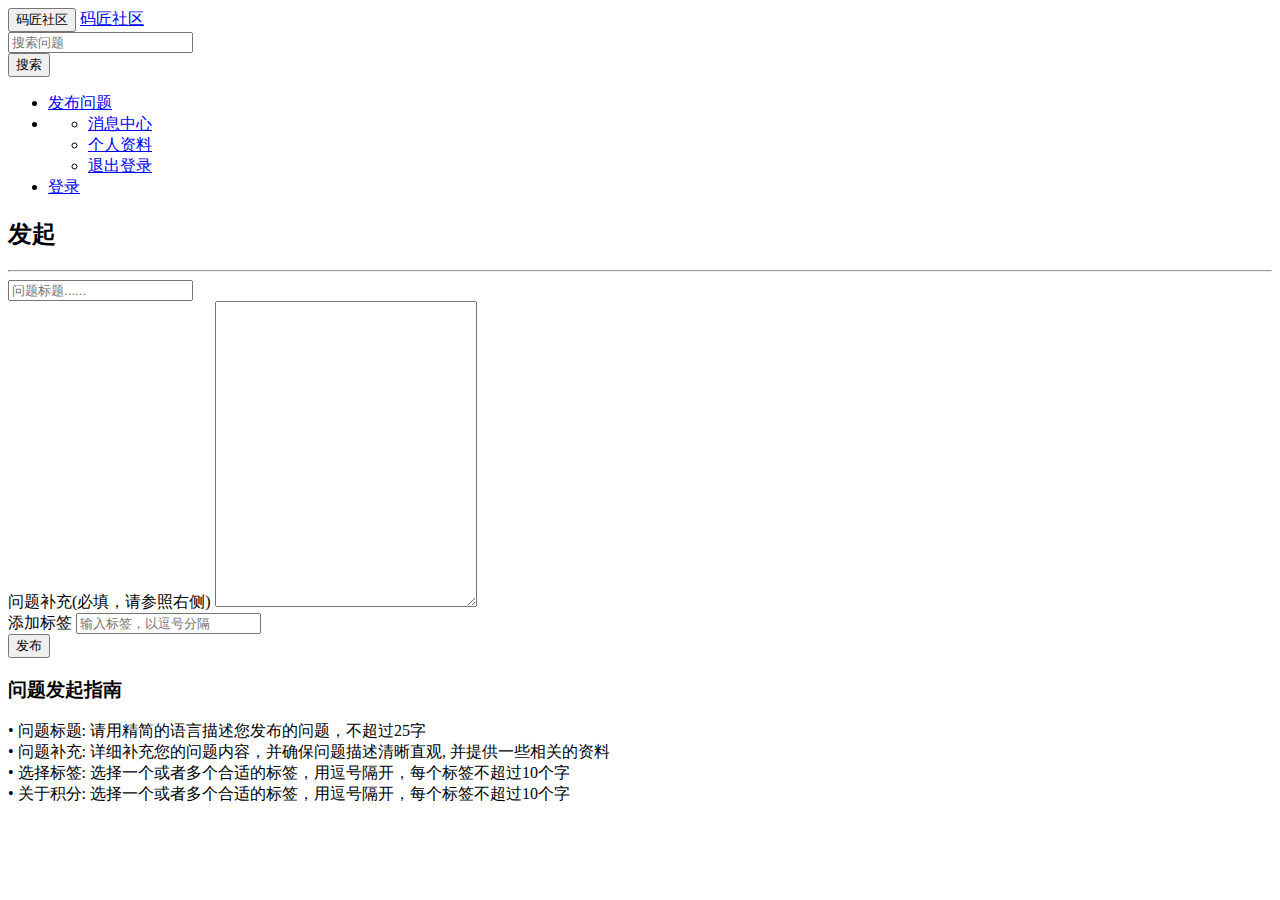
==== src/main/resources/templates/publish.html @ c55023f4 "''" ====
<!DOCTYPE html>

<html lang="en" xmlns:th="http://www.thymeleaf.org">
<head>
    <meta charset="UTF-8" http-equiv="Content-Type" content="text/html;charset=UTF-8">
    <title>发布</title>
    <link rel="stylesheet" href="css/bootstrap.min.css">
    <link rel="stylesheet" href="css/bootstrap-theme.min.css">
    <link rel="stylesheet" href="css/community.css">
    <script src="../static/js/bootstrap.min.js" type="application/javascript"></script>
</head>
<body >
<nav class="navbar navbar-default">
    <div class="container-fluid">
        <div class="navbar-header">
            <button type="button" class="navbar-toggle collapsed" data-toggle="collapse"
                    data-target="#bs-example-navbar-collapse-1" aria-expanded="false">
                <span class="sr-only">码匠社区</span>

            </button>
            <a class="navbar-brand" href="#">码匠社区</a>
        </div>

        <div class="collapse navbar-collapse" id="bs-example-navbar-collapse-1">

            <form class="navbar-form navbar-left">
                <div class="form-group">
                    <input type="text" class="form-control" placeholder="搜索问题">
                </div>
                <button type="submit" class="btn btn-default">搜索</button>
            </form>
            <ul class="nav navbar-nav navbar-right">
                <li th:if="${session.user!=null}">
                    <a href="/publish">发布问题</a>
                </li>
                <li class="dropdown" th:if=" ${session.user!=null}">
                    <a href="#" class="dropdown-toggle" data-toggle="dropdown" role="button" aria-haspopup="true"
                       aria-expanded="false" th:text="${session.user.getName()}"><span class="caret"></span></a>
                    <ul class="dropdown-menu">
                        <li><a href="#">消息中心</a></li>
                        <li><a href="#">个人资料</a></li>
                        <li><a href="#">退出登录</a></li>
                    </ul>
                </li>
                <li th:if="${session.user==null}">
                    <a href="https://github.com/login/oauth/authorize?client_id=cea6cfe3ef157afd95fe&redirect_uri=http://localhost:8887/callback&scope=user&state=2">登录</a>
                </li>

            </ul>
        </div>
    </div>
</nav>

<div class="container-fluid main" >
    <div class="row" style="background-color: white">
        <div class="col-lg-9 col-md-9 col-sm-12 col-xs-12">
            <h2><span class="glyphicon glyphicon-plus" aria-hidden="true"></span>发起</h2>
            <hr>

            <form action="/publish" method="post">
                <div class="form-group">
                    <input type="text" class="form-control"  name="title" id="title" placeholder="问题标题......" th:value="${title}"/>
                </div>
                <div class="form-group">
                    <label for="description">问题补充(必填，请参照右侧)</label>
                    <textarea name="description" id="description" class="form-control" cols="30" rows="20" th:text="${description}"></textarea>
                </div>

                <div class="form-group">
                    <label for="tag">添加标签</label>
                    <input type="text" class="form-control" id="tag" name="tag" placeholder="输入标签，以逗号分隔" th:value="${tag}"/>
                </div>
                <div class="container-fluid main btn-public
">
                    <div class="row">
                        <div class="col-lg-9 col-md-12 col-sm-12 col-xs-12" >
                            <div class="alert alert-danger col-lg-12 col-md-12 col-sm-12 col-xs-12"
                                 th:if="${error != null}"
                                 th:text="${error}"
                                 >
                            </div>
                        </div>
                        <div class="col-lg-3 col-md-12 col-sm-12 col-xs-12">
                            <button type="submit" class="btn btn-success btn-publish " >
                                发布
                            </button>
                        </div>
                    </div>
                </div>

            </form>


        </div>
        <div class="col-lg-3 col-md-3 col-sm-12 col-xs-12">
            <h3>问题发起指南</h3>
            • 问题标题: 请用精简的语言描述您发布的问题，不超过25字 <br>
            • 问题补充: 详细补充您的问题内容，并确保问题描述清晰直观, 并提供一些相关的资料<br>
            • 选择标签: 选择一个或者多个合适的标签，用逗号隔开，每个标签不超过10个字<br>
            • 关于积分: 选择一个或者多个合适的标签，用逗号隔开，每个标签不超过10个字<br>
        </div>
    </div>
</div>
</body>
</html>
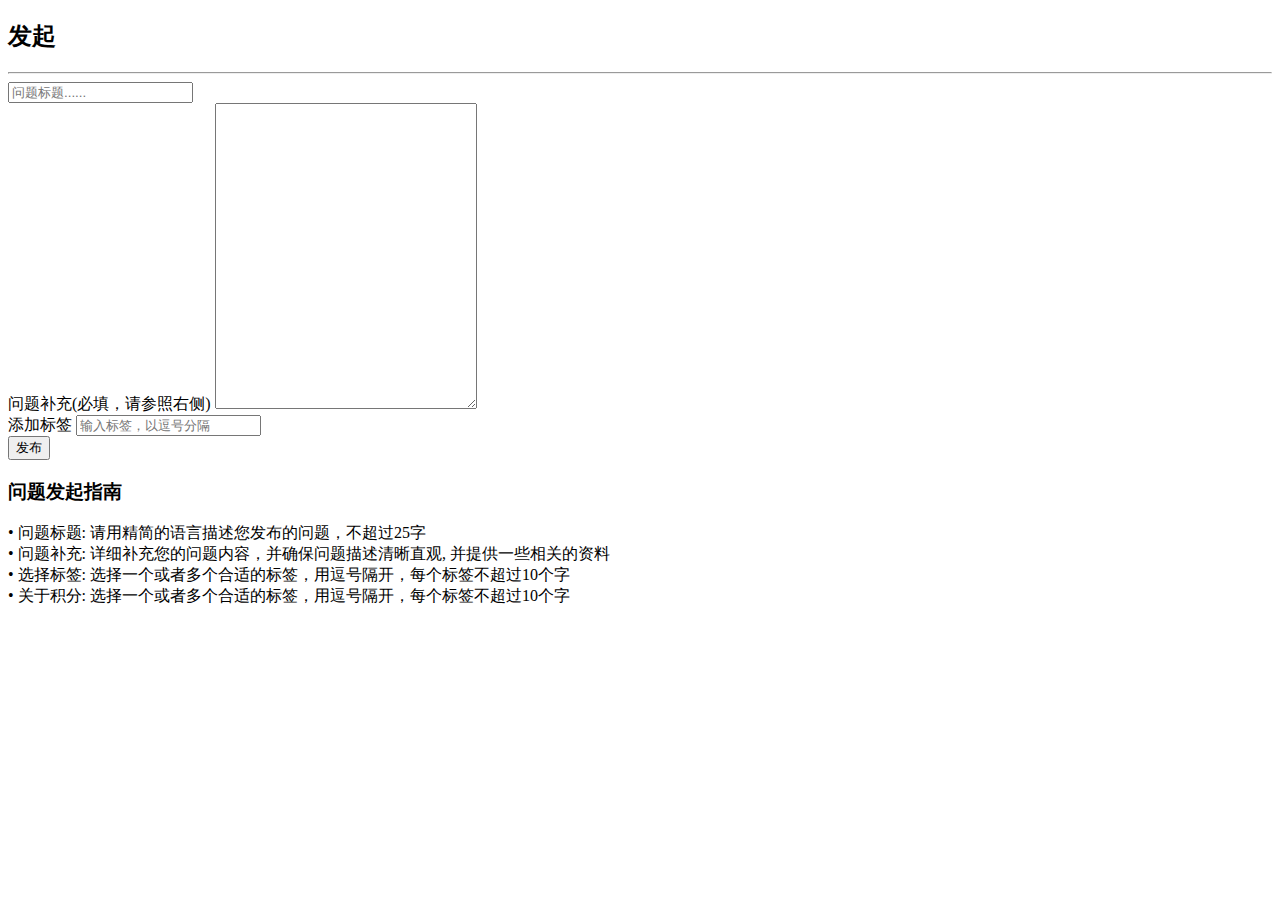
==== commit 061968d6: "计算机协会社区" ====
--- a/src/main/resources/templates/publish.html
+++ b/src/main/resources/templates/publish.html
@@ -4,84 +4,53 @@
 <head>
     <meta charset="UTF-8" http-equiv="Content-Type" content="text/html;charset=UTF-8">
     <title>发布</title>
-    <link rel="stylesheet" href="css/bootstrap.min.css">
-    <link rel="stylesheet" href="css/bootstrap-theme.min.css">
-    <link rel="stylesheet" href="css/community.css">
-    <script src="../static/js/bootstrap.min.js" type="application/javascript"></script>
+    <script src="/js/jquery-3.4.1.min.js"></script>
+    <script src="/js/bootstrap.min.js" type="application/javascript"></script>
+    <link rel="stylesheet" href="/css/bootstrap.min.css">
+    <link rel="stylesheet" href="/css/bootstrap-theme.min.css">
+    <link rel="stylesheet" href="/css/community.css">
+
+
 </head>
-<body >
-<nav class="navbar navbar-default">
-    <div class="container-fluid">
-        <div class="navbar-header">
-            <button type="button" class="navbar-toggle collapsed" data-toggle="collapse"
-                    data-target="#bs-example-navbar-collapse-1" aria-expanded="false">
-                <span class="sr-only">码匠社区</span>
+<body>
 
-            </button>
-            <a class="navbar-brand" href="#">码匠社区</a>
-        </div>
+<div th:insert="navigation :: nav"></div>
 
-        <div class="collapse navbar-collapse" id="bs-example-navbar-collapse-1">
-
-            <form class="navbar-form navbar-left">
-                <div class="form-group">
-                    <input type="text" class="form-control" placeholder="搜索问题">
-                </div>
-                <button type="submit" class="btn btn-default">搜索</button>
-            </form>
-            <ul class="nav navbar-nav navbar-right">
-                <li th:if="${session.user!=null}">
-                    <a href="/publish">发布问题</a>
-                </li>
-                <li class="dropdown" th:if=" ${session.user!=null}">
-                    <a href="#" class="dropdown-toggle" data-toggle="dropdown" role="button" aria-haspopup="true"
-                       aria-expanded="false" th:text="${session.user.getName()}"><span class="caret"></span></a>
-                    <ul class="dropdown-menu">
-                        <li><a href="#">消息中心</a></li>
-                        <li><a href="#">个人资料</a></li>
-                        <li><a href="#">退出登录</a></li>
-                    </ul>
-                </li>
-                <li th:if="${session.user==null}">
-                    <a href="https://github.com/login/oauth/authorize?client_id=cea6cfe3ef157afd95fe&redirect_uri=http://localhost:8887/callback&scope=user&state=2">登录</a>
-                </li>
-
-            </ul>
-        </div>
-    </div>
-</nav>
-
-<div class="container-fluid main" >
+<div class="container-fluid main">
     <div class="row" style="background-color: white">
         <div class="col-lg-9 col-md-9 col-sm-12 col-xs-12">
             <h2><span class="glyphicon glyphicon-plus" aria-hidden="true"></span>发起</h2>
             <hr>
 
             <form action="/publish" method="post">
+                <input type="hidden" name="id" th:value="${id}">
                 <div class="form-group">
-                    <input type="text" class="form-control"  name="title" id="title" placeholder="问题标题......" th:value="${title}"/>
+                    <input type="text" class="form-control" name="title" id="title" placeholder="问题标题......"
+                           th:value="${title}"/>
                 </div>
                 <div class="form-group">
                     <label for="description">问题补充(必填，请参照右侧)</label>
-                    <textarea name="description" id="description" class="form-control" cols="30" rows="20" th:text="${description}"></textarea>
+                    <textarea name="description" id="description" class="form-control" cols="30" rows="20"
+                              th:text="${description}"></textarea>
                 </div>
 
                 <div class="form-group">
                     <label for="tag">添加标签</label>
-                    <input type="text" class="form-control" id="tag" name="tag" placeholder="输入标签，以逗号分隔" th:value="${tag}"/>
+                    <input type="text" class="form-control" id="tag" name="tag" placeholder="输入标签，以逗号分隔"
+                           th:value="${tag}"/>
                 </div>
                 <div class="container-fluid main btn-public
 ">
                     <div class="row">
-                        <div class="col-lg-9 col-md-12 col-sm-12 col-xs-12" >
+                        <div class="col-lg-9 col-md-12 col-sm-12 col-xs-12">
                             <div class="alert alert-danger col-lg-12 col-md-12 col-sm-12 col-xs-12"
                                  th:if="${error != null}"
                                  th:text="${error}"
-                                 >
+                            >
                             </div>
                         </div>
                         <div class="col-lg-3 col-md-12 col-sm-12 col-xs-12">
-                            <button type="submit" class="btn btn-success btn-publish " >
+                            <button type="submit" class="btn btn-success btn-publish ">
                                 发布
                             </button>
                         </div>
@@ -98,6 +67,8 @@
             • 问题补充: 详细补充您的问题内容，并确保问题描述清晰直观, 并提供一些相关的资料<br>
             • 选择标签: 选择一个或者多个合适的标签，用逗号隔开，每个标签不超过10个字<br>
             • 关于积分: 选择一个或者多个合适的标签，用逗号隔开，每个标签不超过10个字<br>
+
+
         </div>
     </div>
 </div>
